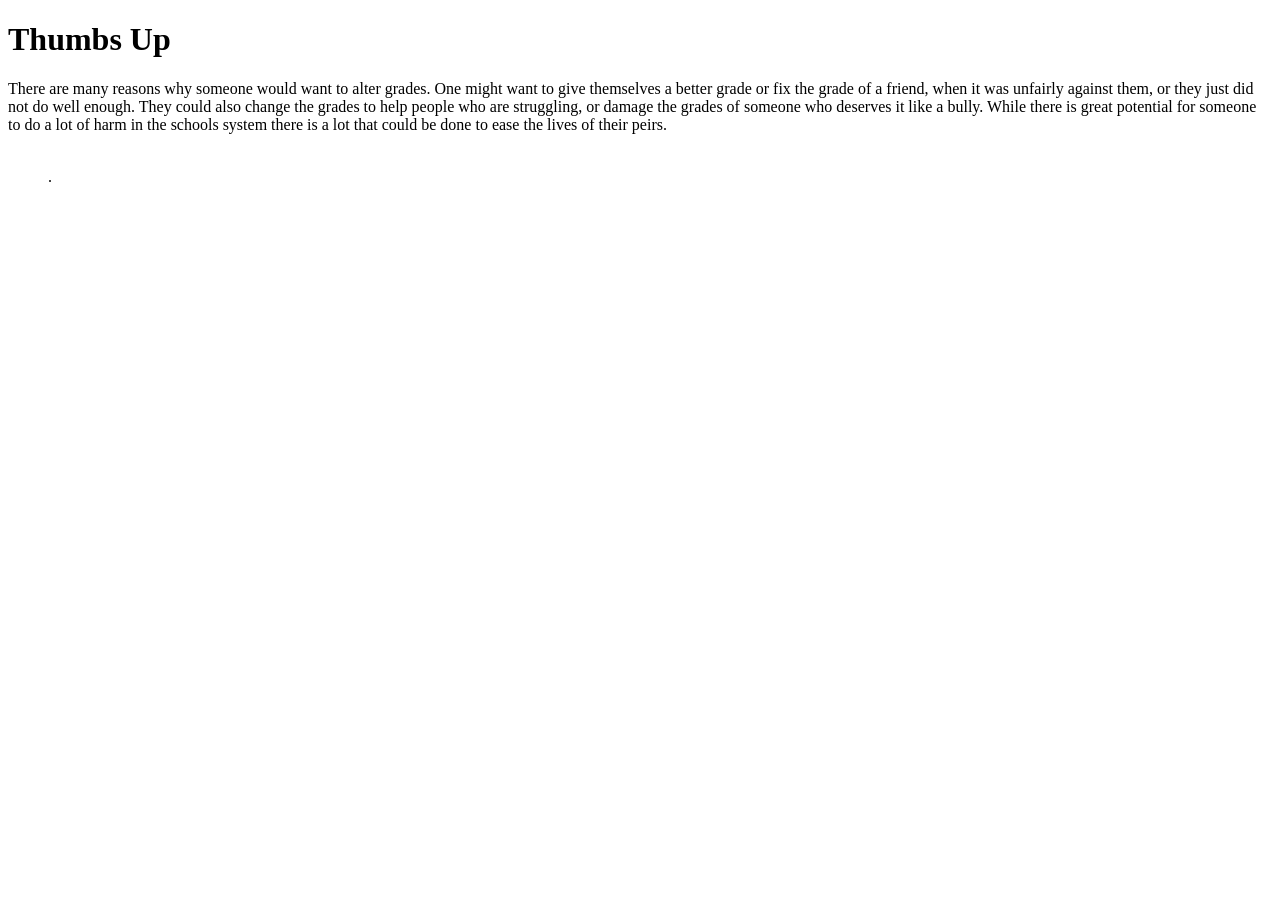
==== Index2.html @ c032f3ef "Create Index2.html" ====
<!DOCTYPE html>
<html>
<head>
<title>Thumbs up</title>
</head>
<body>

<h1>Thumbs Up</h1>
<p>There are many reasons why someone would want to alter grades. One might want to give themselves a better grade or fix the grade of a friend, when it was unfairly against them, or they just did not do well enough. They could also change the grades to help people who are struggling, or damage the grades of someone who deserves it like a bully. While there is great potential for someone to do a lot of harm in the schools system there is a lot that could be done to ease the lives of their peirs. </p>


<figure>
  <img src="" alt="" style="width:100%">
  <figcaption>.</figcaption>
</figure>
</body>
</html>
</body>
</html>
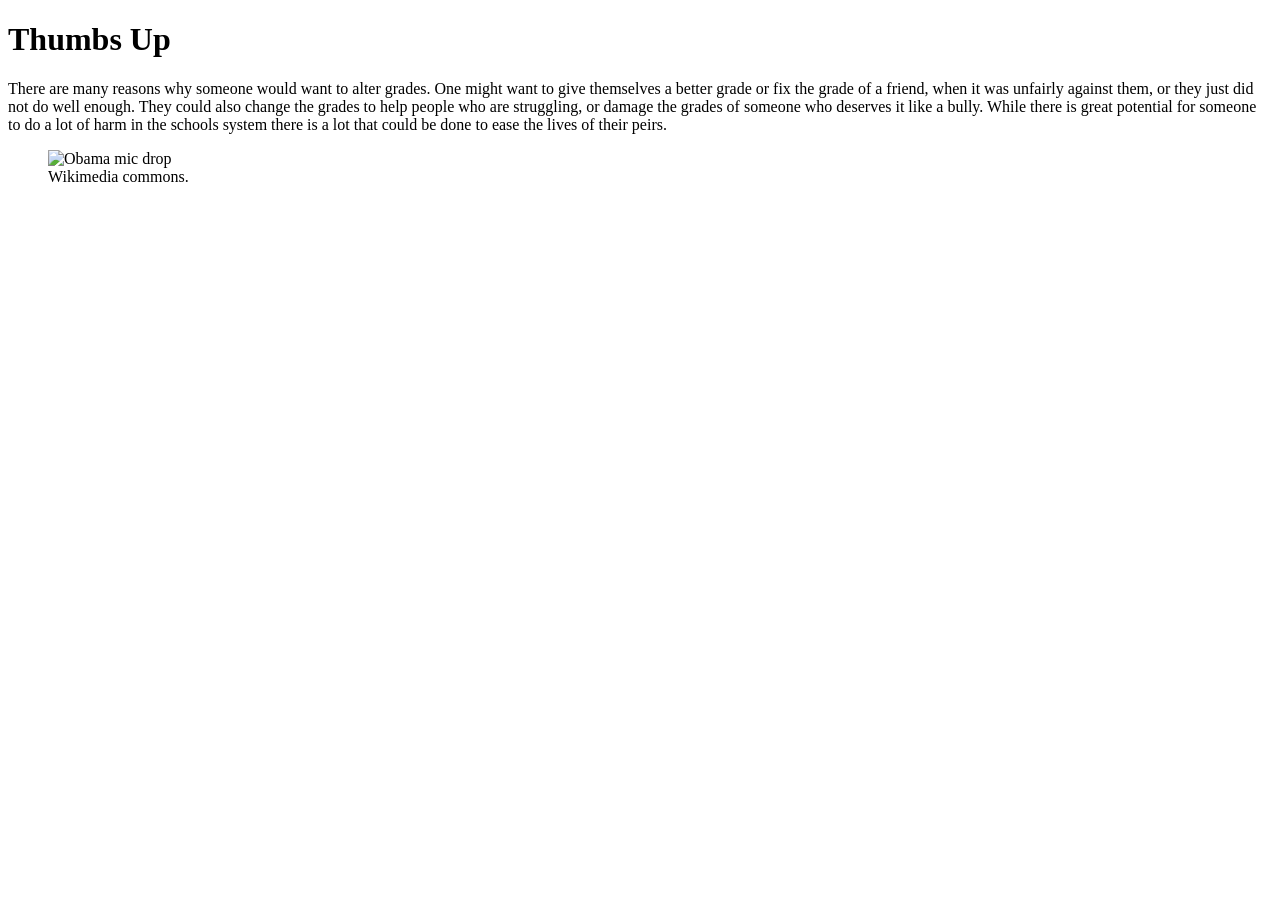
==== commit 1081f305: "Update Index2.html" ====
--- a/Index2.html
+++ b/Index2.html
@@ -10,8 +10,8 @@
 
 
 <figure>
-  <img src="" alt="" style="width:100%">
-  <figcaption>.</figcaption>
+  <img src="ObamaMicDrop.jpg" alt="Obama mic drop" style="width:100%">
+  <figcaption>Wikimedia commons.</figcaption>
 </figure>
 </body>
 </html>
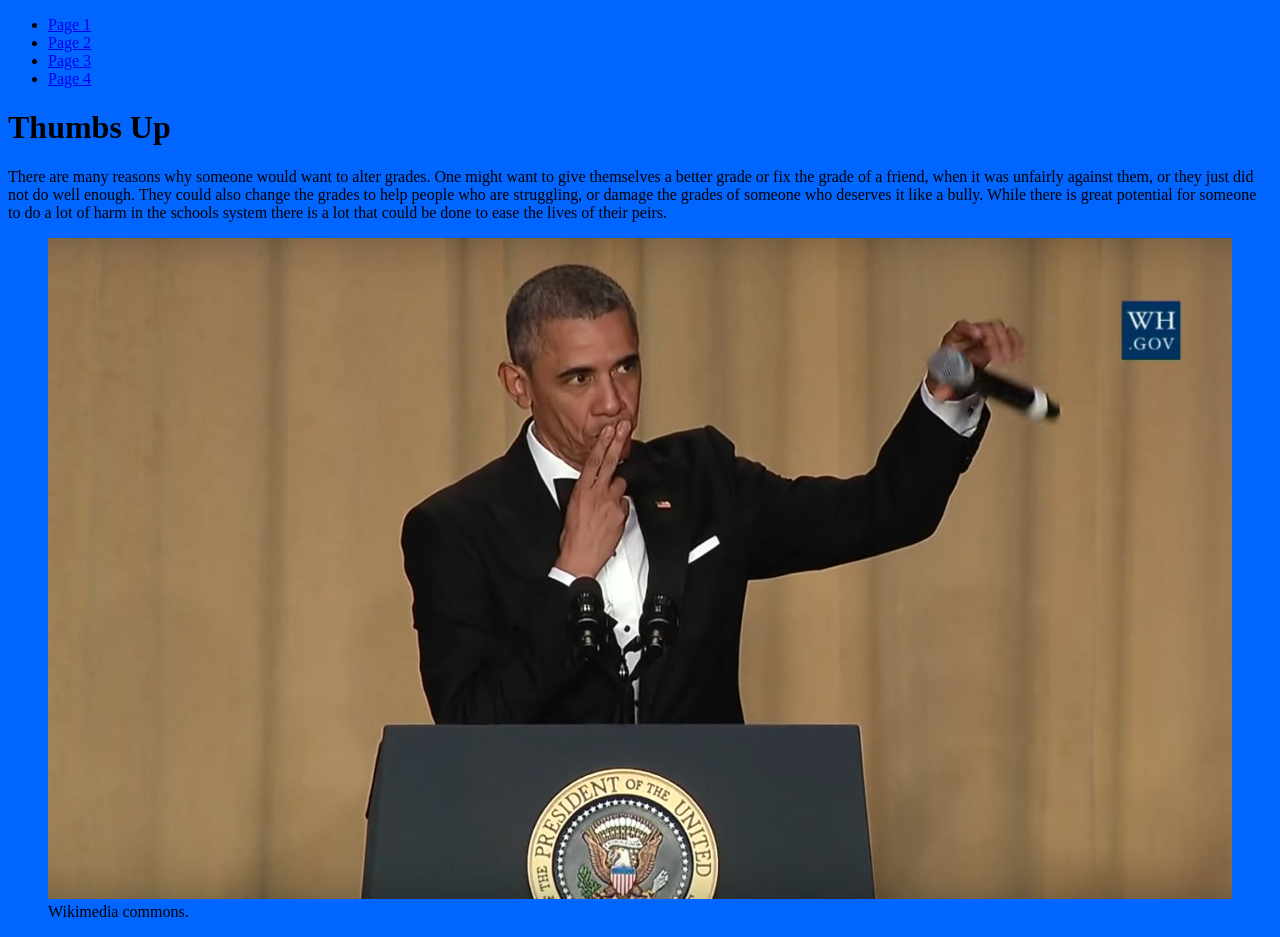
==== commit 2085eea1: "New changes" ====
--- a/Index2.html
+++ b/Index2.html
@@ -2,18 +2,23 @@
 <html>
 <head>
 <title>Thumbs up</title>
+  <link rel="stylesheet" type="text/CSS" href="index.CSS">
 </head>
 <body>
+  <ul>
+  <li> <a href="index.html">Page 1</a> </li>
+  <li> <a href="Index2.html">Page 2</a> </li>
+  <li> <a href="Index3.html">Page 3</a> </li>
+  <li> <a href="Index4.html">Page 4</a> </li>
+</ul>
 
 <h1>Thumbs Up</h1>
 <p>There are many reasons why someone would want to alter grades. One might want to give themselves a better grade or fix the grade of a friend, when it was unfairly against them, or they just did not do well enough. They could also change the grades to help people who are struggling, or damage the grades of someone who deserves it like a bully. While there is great potential for someone to do a lot of harm in the schools system there is a lot that could be done to ease the lives of their peirs. </p>
 
 
 <figure>
-  <img src="ObamaMicDrop.jpg" alt="Obama mic drop" style="width:100%">
+  <img src="ObamaMicDrop.jpg" alt="ObamaMicDrop.jpg" style="width:100%">
   <figcaption>Wikimedia commons.</figcaption>
 </figure>
 </body>
 </html>
-</body>
-</html>
--- a/index.CSS
+++ b/index.CSS
@@ -0,0 +1,5 @@
+
+body {
+    background-color: #0066ff;
+}
+
